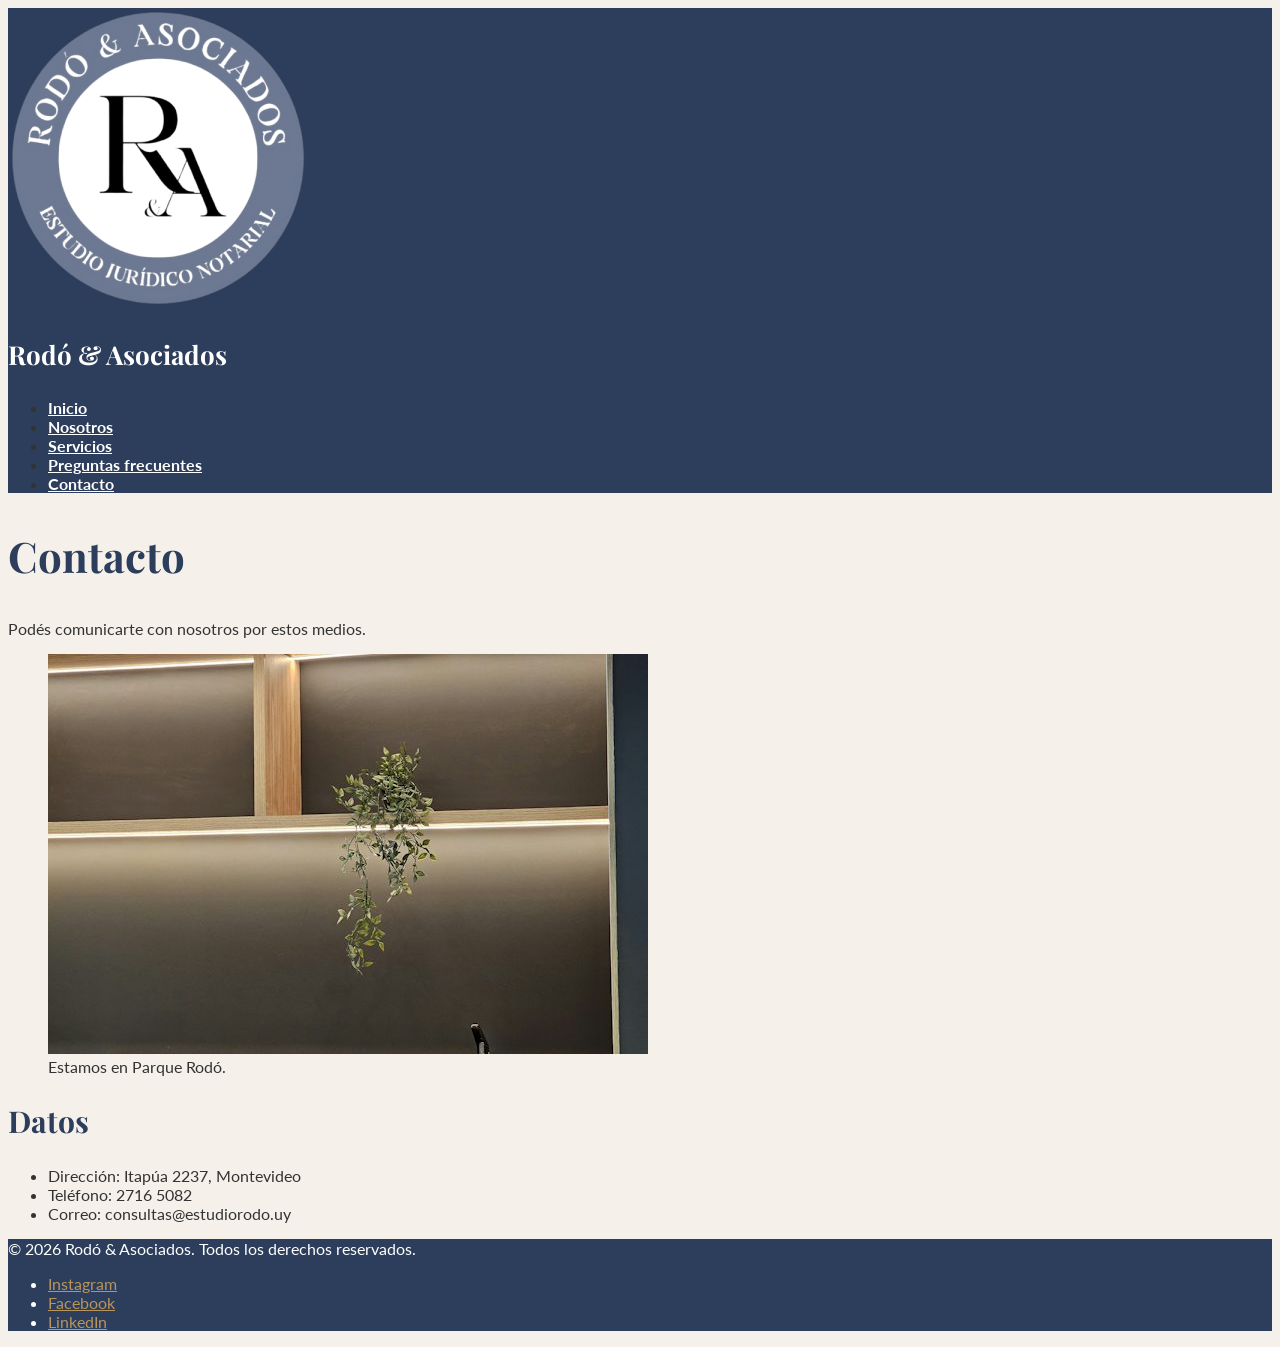
==== pages/contacto.html @ d9ad25d3 "Pre.entrega 2:estilos CSS" ====
<!DOCTYPE html>
<html lang="es">
<head>
    <meta charset="UTF-8">
    <meta name="viewport" content="width=device-width, initial-scale=1.0">
    <title>Contacto</title>
    <link rel="preconnect" href="https://fonts.googleapis.com">
    <link rel="preconnect" href="https://fonts.gstatic.com" crossorigin>
    <link href="https://fonts.googleapis.com/css2?family=Lato:wght@400;700&family=Playfair+Display:wght@700&display=swap" rel="stylesheet">
    <link rel="stylesheet" href="../styles/styles.css">
</head>
<body class="pagina">
    <header class="encabezado">
        <img src="../images/logo.png" alt="Logo del estudio">
        <p class="marca">Rodó & Asociados</p>
        <nav>
            <ul>
                <li><a href="../index.html" class="menu-link">Inicio</a></li>
                <li><a href="nosotros.html" class="menu-link">Nosotros</a></li>
                <li><a href="servicios.html" class="menu-link">Servicios</a></li>
                <li><a href="faq.html" class="menu-link">Preguntas frecuentes</a></li>
                <li><a href="contacto.html" class="menu-link">Contacto</a></li>
            </ul>
        </nav>
    </header>

    <main>
        <section>
            <h1 class="titulo">Contacto</h1>
            <p class="texto">Podés comunicarte con nosotros por estos medios.</p>
            <figure>
                <img src="../images/oficina.jpg" alt="Recepción de la oficina">
                <figcaption>Estamos en Parque Rodó.</figcaption>
            </figure>
        </section>

        <section>
            <h2 class="titulo-seccion">Datos</h2>
            <ul>
                <li>Dirección: Itapúa 2237, Montevideo</li>
                <li>Teléfono: 2716 5082</li>
                <li>Correo: consultas@estudiorodo.uy</li>
            </ul>
        </section>
    </main>

    <footer class="pie">
        <p>© 2026 Rodó & Asociados. Todos los derechos reservados.</p>
        <ul>
            <li><a class="redes-link" href="https://www.instagram.com/">Instagram</a></li>
            <li><a class="redes-link" href="https://www.facebook.com/">Facebook</a></li>
            <li><a class="redes-link" href="https://www.linkedin.com/">LinkedIn</a></li>
        </ul>
    </footer>
</body>
</html>
---- styles/styles.css ----
/* ===== PALETA DE COLORES =====
   Primario:   #2c3e5c (azul oscuro)
   Secundario: #f5f1ea (crema)
   Acento:     #b8955a (dorado)
*/

/* ===== GENERAL ===== */
.pagina {
    background-color: #f5f1ea;
    color: #333333;
    font-family: 'Lato', sans-serif;
}

/* ===== ENCABEZADO ===== */
.encabezado {
    background-color: #2c3e5c;
}

.marca {
    color: #ffffff;
    font-family: 'Playfair Display', serif;
    font-size: 26px;
    font-weight: 700;
}

.menu-link {
    color: #ffffff;
    font-weight: 700;
}

/* ===== TITULOS ===== */
.titulo {
    color: #2c3e5c;
    font-family: 'Playfair Display', serif;
    font-size: 42px;
    font-weight: 700;
}

.titulo-seccion {
    color: #2c3e5c;
    font-family: 'Playfair Display', serif;
    font-size: 30px;
    font-weight: 700;
}

.subtitulo {
    color: #2c3e5c;
    font-family: 'Lato', sans-serif;
    font-size: 20px;
    font-weight: 700;
}

/* ===== TEXTOS ===== */
.texto {
    font-size: 16px;
    font-weight: 400;
}

/* ===== PIE DE PAGINA ===== */
.pie {
    background-color: #2c3e5c;
    color: #ffffff;
}

.redes-link {
    color: #b8955a;
}
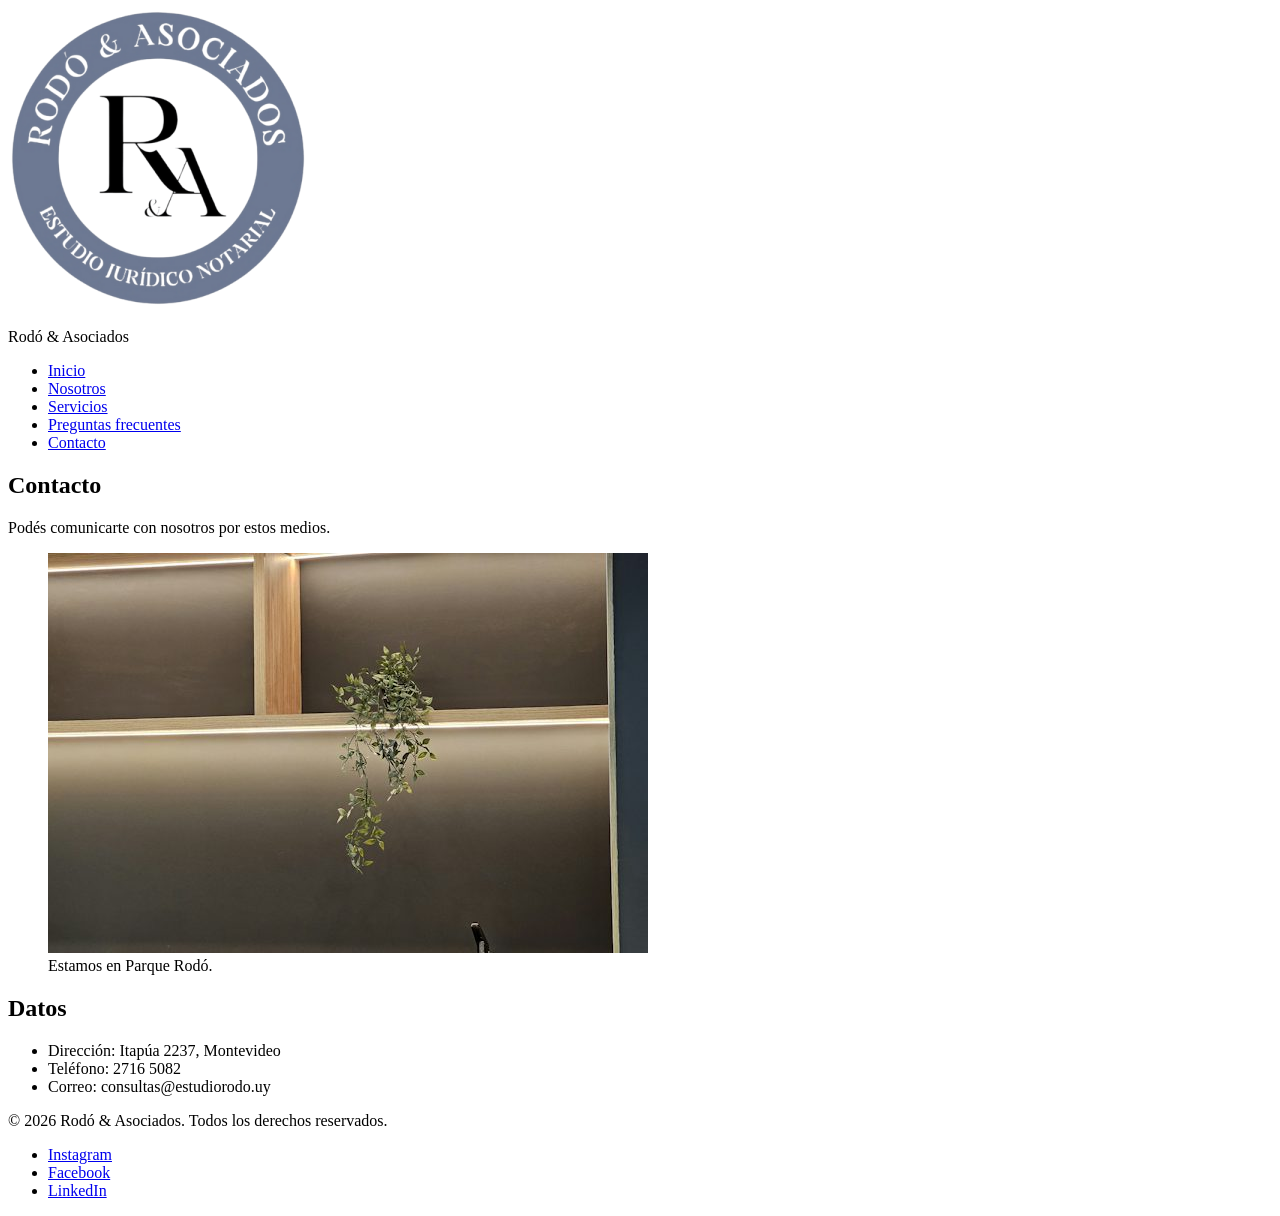
==== commit 09ddc2b1: "Pre-entrega 3: paginas" ====
--- a/pages/contacto.html
+++ b/pages/contacto.html
@@ -11,21 +11,23 @@
 </head>
 <body class="pagina">
     <header class="encabezado">
-        <img src="../images/logo.png" alt="Logo del estudio">
-        <p class="marca">Rodó & Asociados</p>
+        <div class="marca-contenedor">
+            <img src="../images/logo.png" alt="Logo del estudio" class="logo">
+            <p class="marca">Rodó & Asociados</p>
+        </div>
         <nav>
-            <ul>
+            <ul class="menu">
                 <li><a href="../index.html" class="menu-link">Inicio</a></li>
-                <li><a href="nosotros.html" class="menu-link">Nosotros</a></li>
+                <li><a href="sobre-mi.html" class="menu-link">Nosotros</a></li>
                 <li><a href="servicios.html" class="menu-link">Servicios</a></li>
-                <li><a href="faq.html" class="menu-link">Preguntas frecuentes</a></li>
+                <li><a href="proyectos.html" class="menu-link">Preguntas frecuentes</a></li>
                 <li><a href="contacto.html" class="menu-link">Contacto</a></li>
             </ul>
         </nav>
     </header>
 
-    <main>
-        <section>
+    <main class="contenido">
+        <section class="seccion">
             <h1 class="titulo">Contacto</h1>
             <p class="texto">Podés comunicarte con nosotros por estos medios.</p>
             <figure>
@@ -34,9 +36,9 @@
             </figure>
         </section>
 
-        <section>
+        <section class="seccion">
             <h2 class="titulo-seccion">Datos</h2>
-            <ul>
+            <ul class="lista">
                 <li>Dirección: Itapúa 2237, Montevideo</li>
                 <li>Teléfono: 2716 5082</li>
                 <li>Correo: consultas@estudiorodo.uy</li>
@@ -46,7 +48,7 @@
 
     <footer class="pie">
         <p>© 2026 Rodó & Asociados. Todos los derechos reservados.</p>
-        <ul>
+        <ul class="redes">
             <li><a class="redes-link" href="https://www.instagram.com/">Instagram</a></li>
             <li><a class="redes-link" href="https://www.facebook.com/">Facebook</a></li>
             <li><a class="redes-link" href="https://www.linkedin.com/">LinkedIn</a></li>
